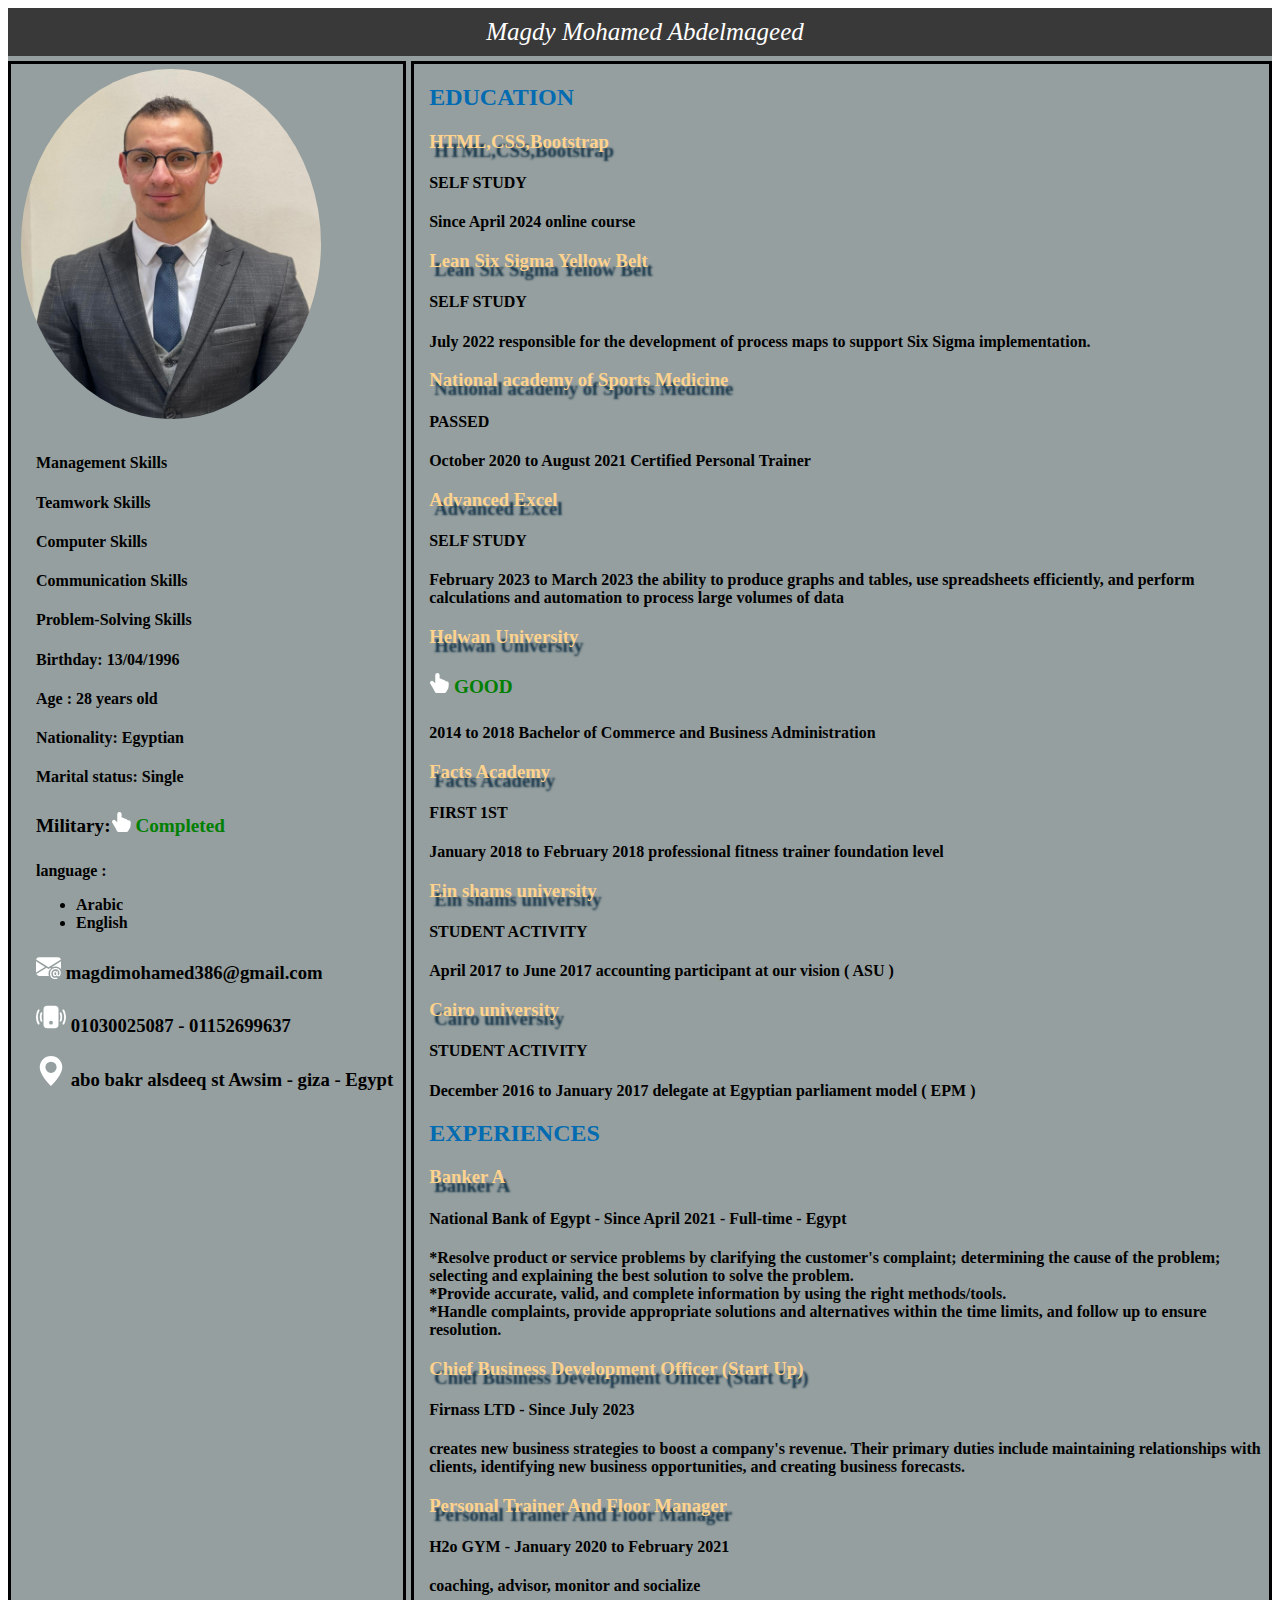
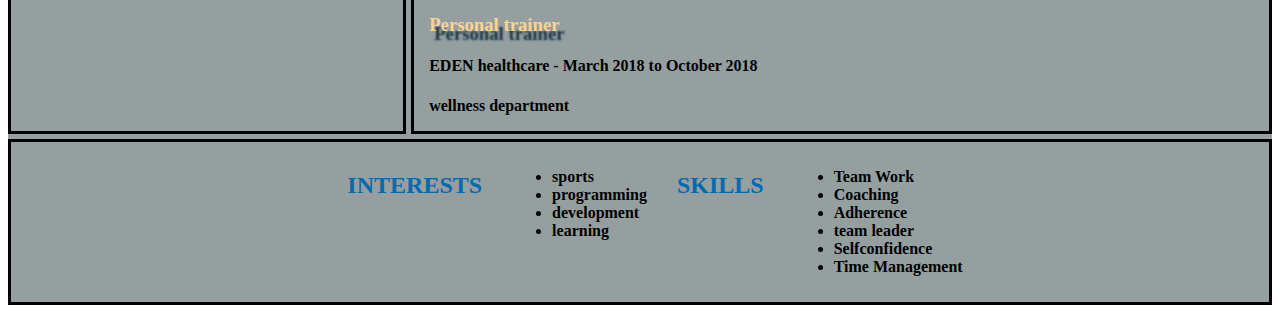
==== index.html @ 9045f9b7 "Add files via upload" ====
<!DOCTYPE html>
<html lang="en">
<head>
    <meta charset="UTF-8">
    <meta name="viewport" content="width=device-width, initial-scale=1.0">
    <title>MY RESUME</title>
    <link rel="stylesheet" href="./resume.css">
</head>
<body>
    <div class="container">
        <div class="header">Magdy Mohamed Abdelmageed</div>
        <div class="img">
        <img id="pic" src="./magdy.jpg" width="300px" height="350px" title="magdy Mohamed" >
        <div class="info">
            <h4 >Management Skills</h4>
            <h4 >Teamwork Skills</h4>
            <h4 >Computer Skills</h4>
            <h4 >Communication Skills</h4>
            <h4 >Problem-Solving Skills</h4>
            <h4>Birthday: 13/04/1996</h4>
            <h4>Age : 28 years old</h4>
            <h4>Nationality: Egyptian</h4>
            <h4>Marital status: Single</h4>
            <h4 style="font-size: larger;">
                Military:<a class="CERTIFICAT" href="./Military.html" target="_blank" ><svg xmlns="http://www.w3.org/2000/svg" width="20" height="20" fill="white" class="bi bi-hand-index-thumb-fill" viewBox="0 0 16 16">
                    <path d="M8.5 1.75v2.716l.047-.002c.312-.012.742-.016 1.051.046.28.056.543.18.738.288.273.152.456.385.56.642l.132-.012c.312-.024.794-.038 1.158.108.37.148.689.487.88.716q.113.137.195.248h.582a2 2 0 0 1 1.99 2.199l-.272 2.715a3.5 3.5 0 0 1-.444 1.389l-1.395 2.441A1.5 1.5 0 0 1 12.42 16H6.118a1.5 1.5 0 0 1-1.342-.83l-1.215-2.43L1.07 8.589a1.517 1.517 0 0 1 2.373-1.852L5 8.293V1.75a1.75 1.75 0 0 1 3.5 0"/>
                  </svg> Completed </a> 
            </h4>
            <h4>language :
            <ul>
                <li>Arabic</li>
                <li>English</li>
            </ul>
            </h4>
            <h3><svg xmlns="http://www.w3.org/2000/svg" width="25" height="25" fill="white" class="bi bi-envelope-at-fill" viewBox="0 0 16 16">
                <path d="M2 2A2 2 0 0 0 .05 3.555L8 8.414l7.95-4.859A2 2 0 0 0 14 2zm-2 9.8V4.698l5.803 3.546zm6.761-2.97-6.57 4.026A2 2 0 0 0 2 14h6.256A4.5 4.5 0 0 1 8 12.5a4.49 4.49 0 0 1 1.606-3.446l-.367-.225L8 9.586zM16 9.671V4.697l-5.803 3.546.338.208A4.5 4.5 0 0 1 12.5 8c1.414 0 2.675.652 3.5 1.671"/>
                <path d="M15.834 12.244c0 1.168-.577 2.025-1.587 2.025-.503 0-1.002-.228-1.12-.648h-.043c-.118.416-.543.643-1.015.643-.77 0-1.259-.542-1.259-1.434v-.529c0-.844.481-1.4 1.26-1.4.585 0 .87.333.953.63h.03v-.568h.905v2.19c0 .272.18.42.411.42.315 0 .639-.415.639-1.39v-.118c0-1.277-.95-2.326-2.484-2.326h-.04c-1.582 0-2.64 1.067-2.64 2.724v.157c0 1.867 1.237 2.654 2.57 2.654h.045c.507 0 .935-.07 1.18-.18v.731c-.219.1-.643.175-1.237.175h-.044C10.438 16 9 14.82 9 12.646v-.214C9 10.36 10.421 9 12.485 9h.035c2.12 0 3.314 1.43 3.314 3.034zm-4.04.21v.227c0 .586.227.8.581.8.31 0 .564-.17.564-.743v-.367c0-.516-.275-.708-.572-.708-.346 0-.573.245-.573.791"/>
              </svg>  magdimohamed386@gmail.com</h3>
            <h3><svg xmlns="http://www.w3.org/2000/svg" width="30" height="30" fill="white" class="bi bi-phone-vibrate-fill" viewBox="0 0 16 16">
                <path d="M4 4a2 2 0 0 1 2-2h4a2 2 0 0 1 2 2v8a2 2 0 0 1-2 2H6a2 2 0 0 1-2-2zm5 7a1 1 0 1 0-2 0 1 1 0 0 0 2 0M1.807 4.734a.5.5 0 1 0-.884-.468A8 8 0 0 0 0 8c0 1.347.334 2.618.923 3.734a.5.5 0 1 0 .884-.468A7 7 0 0 1 1 8c0-1.18.292-2.292.807-3.266m13.27-.468a.5.5 0 0 0-.884.468C14.708 5.708 15 6.819 15 8c0 1.18-.292 2.292-.807 3.266a.5.5 0 0 0 .884.468A8 8 0 0 0 16 8a8 8 0 0 0-.923-3.734M3.34 6.182a.5.5 0 1 0-.93-.364A6 6 0 0 0 2 8c0 .769.145 1.505.41 2.182a.5.5 0 1 0 .93-.364A5 5 0 0 1 3 8c0-.642.12-1.255.34-1.818m10.25-.364a.5.5 0 0 0-.93.364c.22.563.34 1.176.34 1.818s-.12 1.255-.34 1.818a.5.5 0 0 0 .93.364C13.856 9.505 14 8.769 14 8s-.145-1.505-.41-2.182"/>
              </svg>  01030025087 - 01152699637</h3>
            <h3><svg xmlns="http://www.w3.org/2000/svg" width="30" height="30" fill="white" class="bi bi-geo-alt-fill" viewBox="0 0 16 16">
                <path d="M8 16s6-5.686 6-10A6 6 0 0 0 2 6c0 4.314 6 10 6 10m0-7a3 3 0 1 1 0-6 3 3 0 0 1 0 6"/>
              </svg> abo bakr alsdeeq st Awsim - giza - Egypt</h3>
        </div>
        
    </div> 
    <div class="container2">
            <div>
                <div class="sec1">
                <h2>EDUCATION</h2>
                </div>    
                <div  class="sec2">
                    <h3>HTML,CSS,Bootstrap</h3>
                </div>
                    <h4>SELF STUDY</h4>
                    <p>Since April 2024 online course</p>
                <div class="sec2">
                    <h3>Lean Six Sigma Yellow Belt</h3>
                </div>
                    <h4>SELF STUDY</h4>
                    <p>July 2022 responsible for the development of process maps to support Six Sigma implementation.</p>    
                <div class="sec2">    
                    <h3>National academy of Sports Medicine</h3>
                </div>    
                    <h4>PASSED</h4>
                    <p>October 2020 to August 2021 Certified Personal Trainer</p>
                <div class="sec2">    
                    <h3>Advanced Excel</h3>
                </div>    
                    <h4>SELF STUDY</h4>
                    <p>February 2023 to March 2023 the ability to produce graphs and tables, use spreadsheets efficiently, and perform calculations and automation to process large volumes of data</p>
                <div class="sec2">    
                    <h3>Helwan University</h3>
                </div>    
                    <h4 style="font-size: larger;"><a class="Uni" href="./Uni.html" target="_blank" ><svg xmlns="http://www.w3.org/2000/svg" width="20" height="20" fill="white" class="bi bi-hand-index-thumb-fill" viewBox="0 0 16 16">
                        <path d="M8.5 1.75v2.716l.047-.002c.312-.012.742-.016 1.051.046.28.056.543.18.738.288.273.152.456.385.56.642l.132-.012c.312-.024.794-.038 1.158.108.37.148.689.487.88.716q.113.137.195.248h.582a2 2 0 0 1 1.99 2.199l-.272 2.715a3.5 3.5 0 0 1-.444 1.389l-1.395 2.441A1.5 1.5 0 0 1 12.42 16H6.118a1.5 1.5 0 0 1-1.342-.83l-1.215-2.43L1.07 8.589a1.517 1.517 0 0 1 2.373-1.852L5 8.293V1.75a1.75 1.75 0 0 1 3.5 0"/>
                      </svg> GOOD  </a></h4>
                    <p>2014 to 2018 Bachelor of Commerce and Business Administration</p>
                <div class="sec2">
                    <h3>Facts Academy</h3>
                </div>
                    <h4>FIRST 1ST</h4>
                    <p>January 2018 to February 2018 professional fitness trainer foundation level</p>
                <div class="sec2">
                    <h3>Ein shams university</h3>
                </div>
                    <h4>STUDENT ACTIVITY</h4>
                    <p>April 2017 to June 2017 accounting participant at our vision ( ASU )</p>
                
                <div class="sec2">
                    <h3>Cairo university</h3>
                </div>  
                    <h4>STUDENT ACTIVITY</h4>
                    <p>December 2016 to January 2017 delegate at Egyptian parliament model ( EPM )</p>
                <div>
            </div>
        <div class="sec1">
            <h2>EXPERIENCES</h2>
        </div>
            <div class="sec2">
                <h3>Banker A</h3>   
            </div>
                <h4>National Bank of Egypt - Since April 2021 - Full-time - Egypt</h4>
                <p>*Resolve product or service problems by clarifying the customer's complaint; determining the cause of the problem; selecting and explaining the best solution to solve the problem.<br />
                    *Provide accurate, valid, and complete information by using the right methods/tools.<br />
                    *Handle complaints, provide appropriate solutions and alternatives within the time limits, and follow up to ensure resolution.
                </p>
            <div class="sec2">
                <h3>Chief Business Development Officer (Start Up)</h3>   
            </div>
                <h4>Firnass LTD - Since July 2023</h4>
                <p>creates new business strategies to boost a company's revenue. Their primary duties include maintaining relationships with clients, identifying new business opportunities, and creating business forecasts.
                </p>
            <div class="sec2">
                <h3>Personal Trainer And Floor Manager</h3>   
            </div>
                <h4>H2o GYM - January 2020 to February 2021</h4>
                <p>coaching, advisor, monitor and socialize</p>
            <div class="sec2">
                <h3>Personal trainer</h3>   
            </div>
                <h4>EDEN healthcare - March 2018 to October 2018</h4>
                <p>wellness department</p>   
        </div>
    </div>    
      
</body>
</html>
<footer class="footer">
    <div class="sec1">
        <h2>INTERESTS</h2>
    </div>
        <ul>
            <li>sports</li>
            <li>programming</li>
            <li>development</li>
            <li>learning</li>
        </ul>
        <span> </span>
    <div class="sec1">
        <h2>SKILLS</h2>
    </div>
        <ul>
            <li>Team Work</li>
            <li>Coaching</li>
            <li>Adherence</li>
            <li>team leader</li>                
            <li>Selfconfidence</li>                
            <li>Time Management</li>                         
        </ul>
</footer>
---- resume.css ----
.container{
    width: 100%;
    display: grid;
    gap: 5px;
    background-color: rgb(149, 159, 159);
    grid-template-columns:auto  ;
    grid-template-rows: auto  1fr auto;
    word-wrap:break-word;
}
.header{
    display: flex;
    justify-content: center;
    align-content: center;
    background-color: rgb(58, 57, 57);
    color: white;
    grid-column: 1 /span 2;
    padding:10px 0 10px 10px ;
    font-style: italic;
    font-size: 25px;
        
    }
#pic{
    border-radius:50%;
    -webkit-border-radius:50%;
    -moz-border-radius:50%;
    -ms-border-radius:50%;
    -o-border-radius:50%;
}
.img{
 float: right;
 border:3px solid black;
 padding: 5px 0px 10px 10px;
 
}
.container2{
grid-area: 2/2;
padding-left: 15px;
border: 3px solid black;
font-weight: bold;


}
.info{
    padding: 10px;
    padding-left: 15px;

}
.sec1{
    color: rgb(2, 107, 177);
    
}
.sec2{
    color: rgb(255, 211, 141);
    text-shadow: 5px 9px 2px #153448;
}
.footer{
    grid-area: 3/ span  2 ;
    display: flex ;
    justify-content: center;
    align-content: center;
    border: 3px solid black;
    font-weight: bold;
    padding: 10px;
}
.footer>.sec1{
    padding:0 30px 30px 30px ;
    
}
.bi{
    animation: myAnim 2s ease 0s 1 normal forwards;
    -webkit-animation: myAnim 2s ease 0s 1 normal forwards;
}
@keyframes myAnim {
	0% {
		animation-timing-function: ease-in;
		opacity: 0;
		transform: translateX(250px);
	}

	38% {
		animation-timing-function: ease-out;
		opacity: 1;
		transform: translateX(0);
	}

	55% {
		animation-timing-function: ease-in;
		transform: translateX(68px);
	}

	72% {
		animation-timing-function: ease-out;
		transform: translateX(0);
	}

	81% {
		animation-timing-function: ease-in;
		transform: translateX(32px);
	}

	90% {
		animation-timing-function: ease-out;
		transform: translateX(0);
	}

	95% {
		animation-timing-function: ease-in;
		transform: translateX(8px);
	}

	100% {
		animation-timing-function: ease-out;
		transform: translateX(0);
	}
}
.CERTIFICAT{
    cursor: pointer;
    
   
}
a:hover {
    color: blue;
    background-color: transparent;
   
}
a:link {
    color: green;
    background-color: transparent;
    text-decoration: none;
}
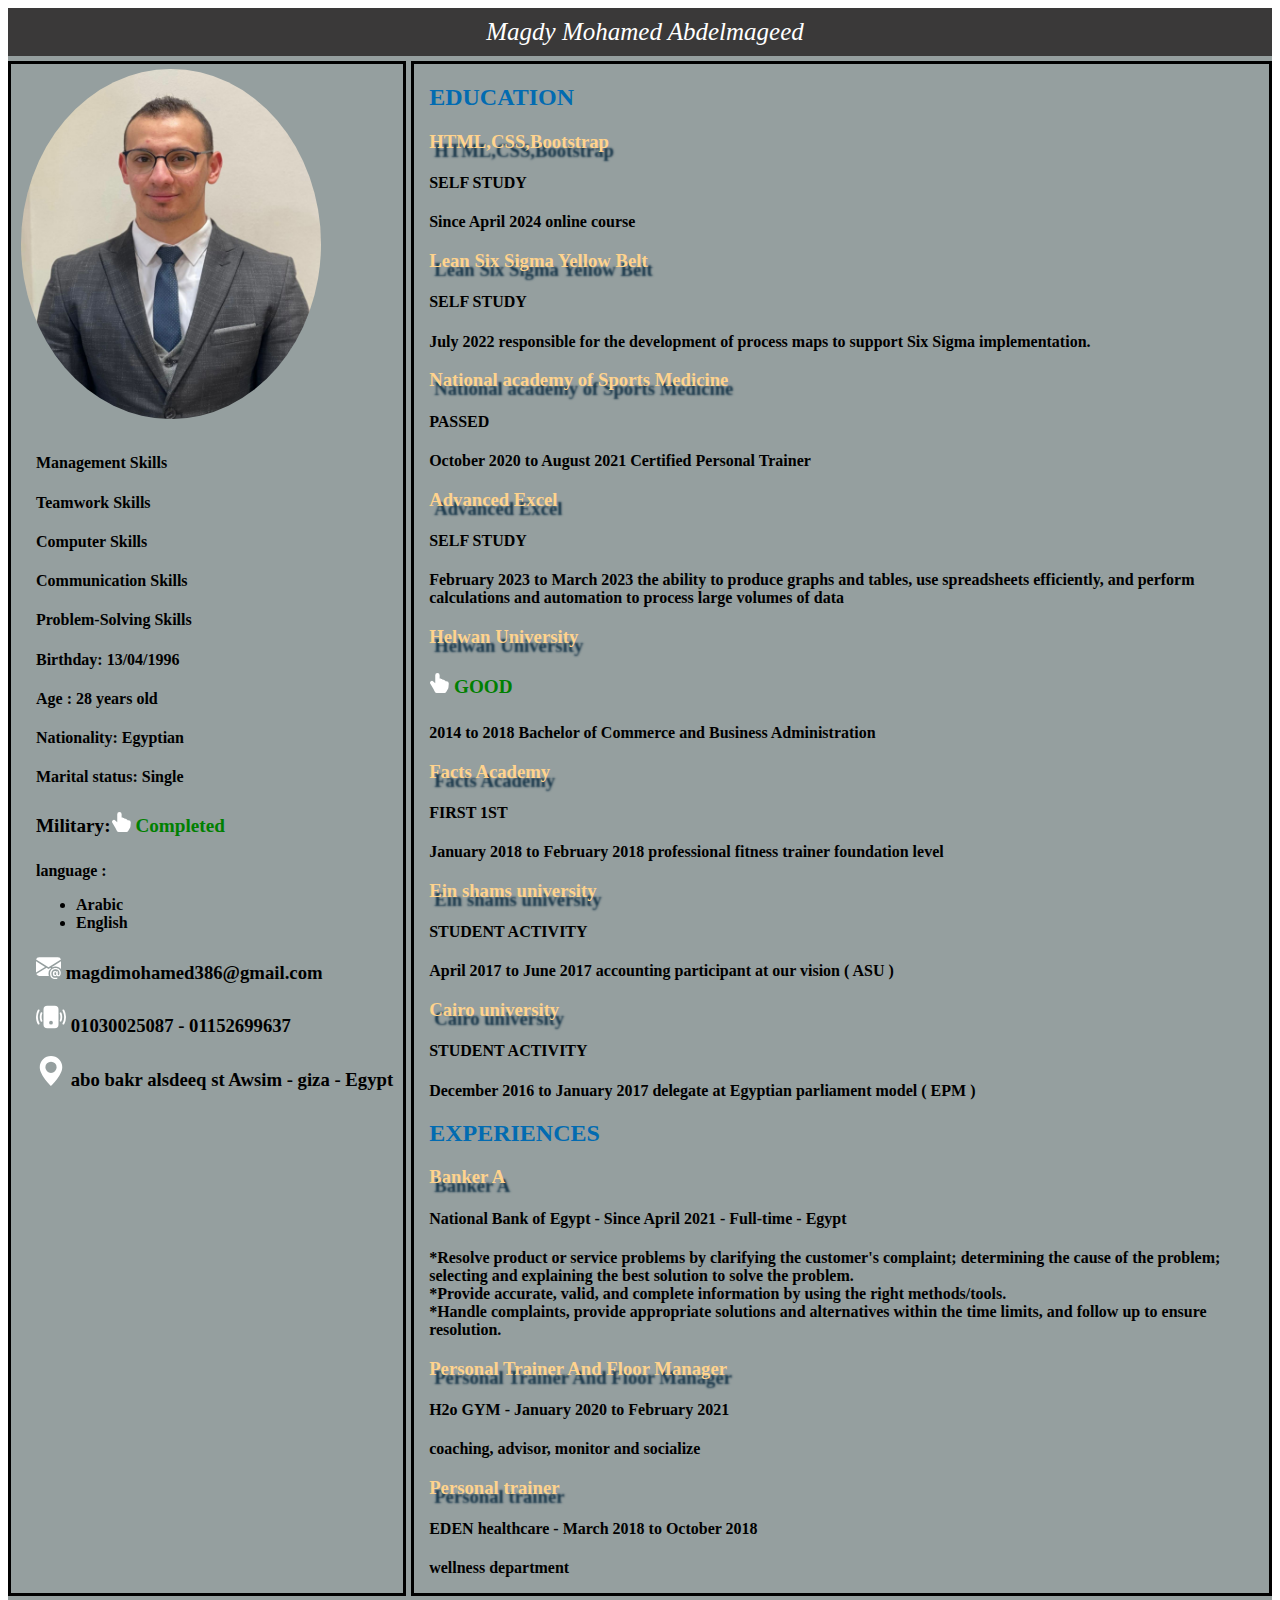
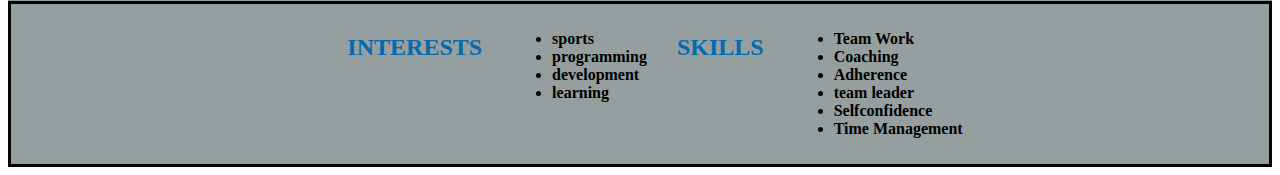
==== commit 6ac15010: "Update index.html" ====
--- a/index.html
+++ b/index.html
@@ -107,12 +107,6 @@
                     *Handle complaints, provide appropriate solutions and alternatives within the time limits, and follow up to ensure resolution.
                 </p>
             <div class="sec2">
-                <h3>Chief Business Development Officer (Start Up)</h3>   
-            </div>
-                <h4>Firnass LTD - Since July 2023</h4>
-                <p>creates new business strategies to boost a company's revenue. Their primary duties include maintaining relationships with clients, identifying new business opportunities, and creating business forecasts.
-                </p>
-            <div class="sec2">
                 <h3>Personal Trainer And Floor Manager</h3>   
             </div>
                 <h4>H2o GYM - January 2020 to February 2021</h4>
@@ -149,4 +143,4 @@
             <li>Selfconfidence</li>                
             <li>Time Management</li>                         
         </ul>
-</footer>+</footer>
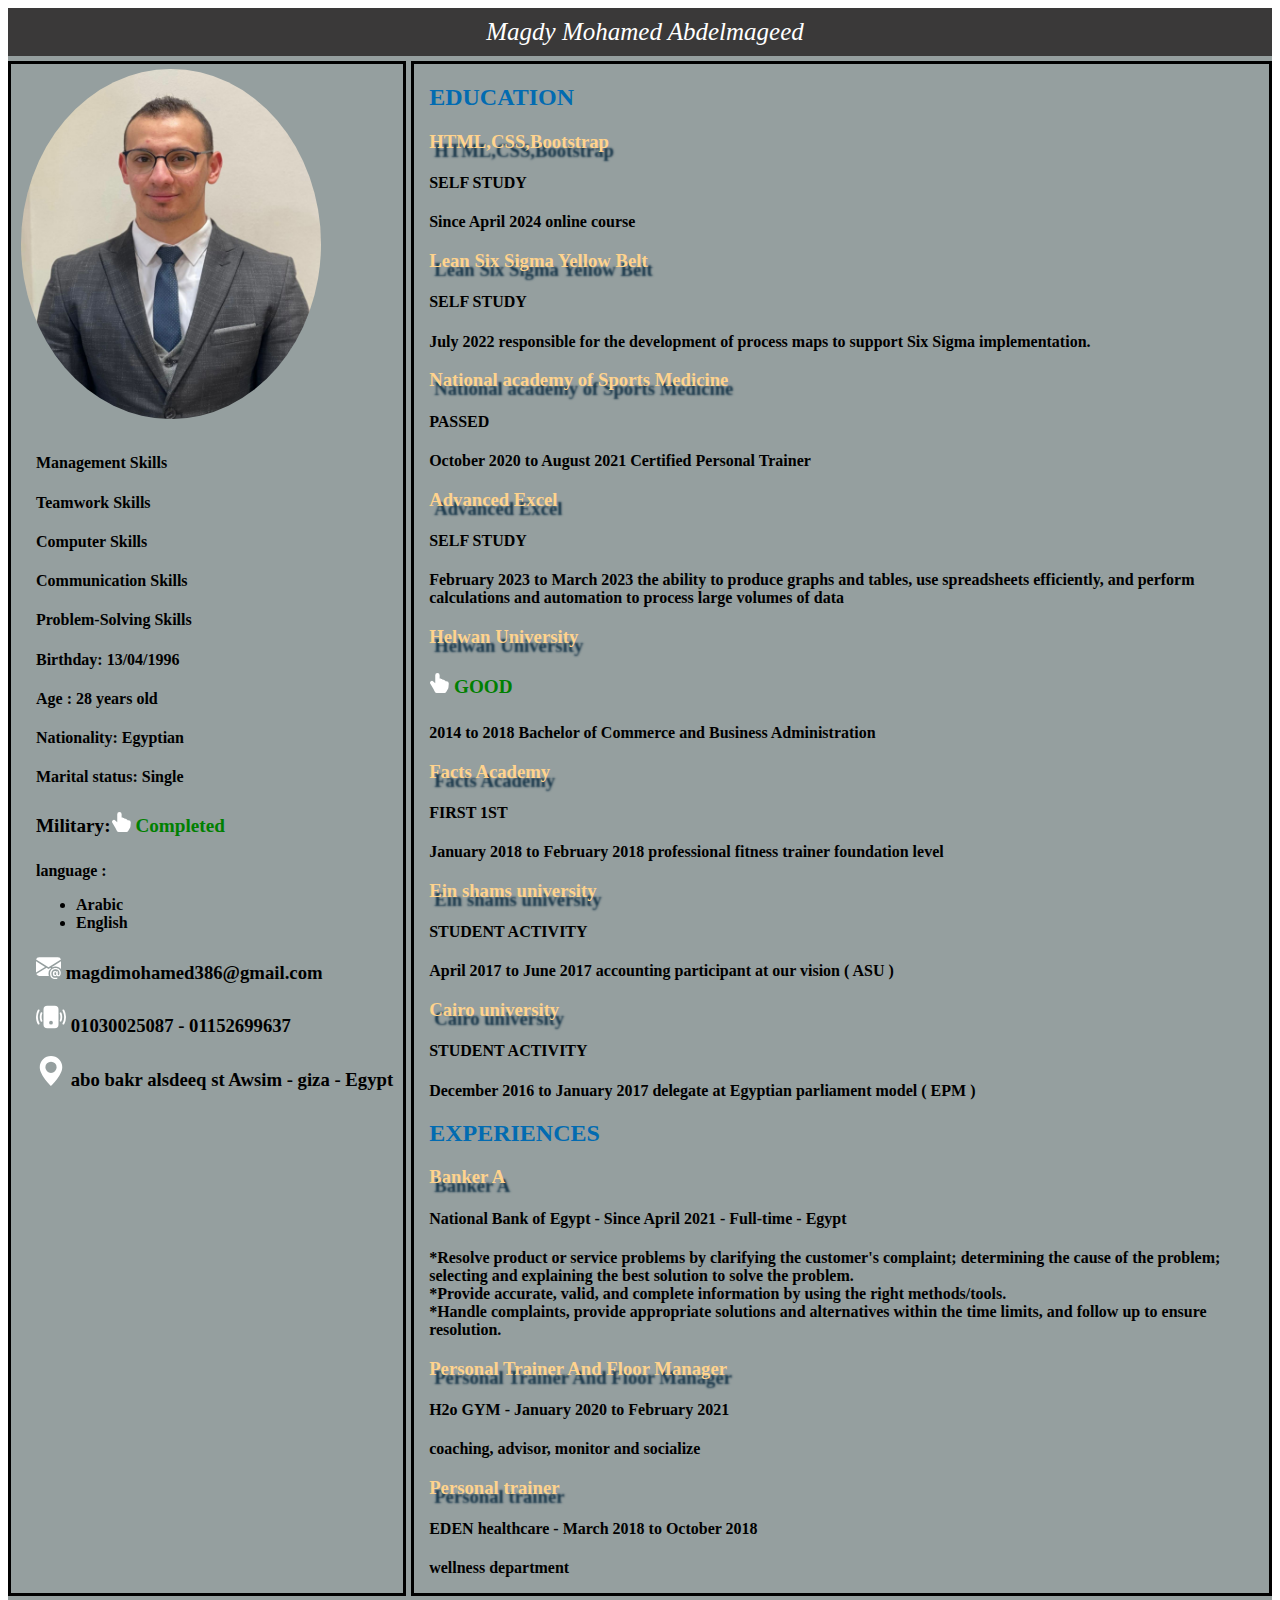
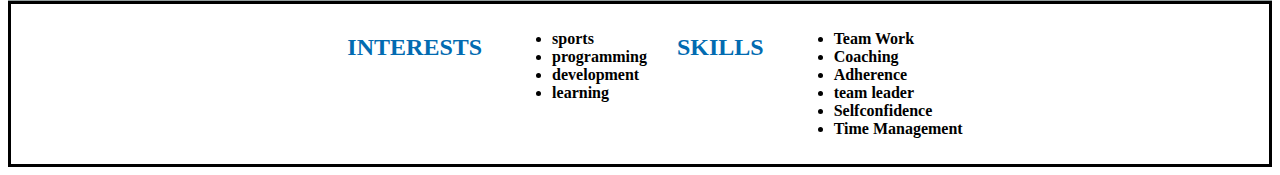
==== commit fe27729a: "Update index.html" ====
--- a/index.html
+++ b/index.html
@@ -9,7 +9,7 @@
 <body>
     <div class="container">
         <div class="header">Magdy Mohamed Abdelmageed</div>
-        <div class="img">
+        <div class="img" >
         <img id="pic" src="./magdy.jpg" width="300px" height="350px" title="magdy Mohamed" >
         <div class="info">
             <h4 >Management Skills</h4>
@@ -43,8 +43,9 @@
                 <path d="M8 16s6-5.686 6-10A6 6 0 0 0 2 6c0 4.314 6 10 6 10m0-7a3 3 0 1 1 0-6 3 3 0 0 1 0 6"/>
               </svg> abo bakr alsdeeq st Awsim - giza - Egypt</h3>
         </div>
+        </div>
         
-    </div> 
+    
     <div class="container2">
             <div>
                 <div class="sec1">
@@ -117,30 +118,29 @@
                 <h4>EDEN healthcare - March 2018 to October 2018</h4>
                 <p>wellness department</p>   
         </div>
-    </div>    
-      
+    </div>
+    </div> 
+    <div class="footer">
+        <div class="sec1">
+            <h2>INTERESTS</h2>
+        </div>
+            <ul>
+                <li>sports</li>
+                <li>programming</li>
+                <li>development</li>
+                <li>learning</li>
+            </ul>
+        <div class="sec1">
+            <h2>SKILLS</h2>
+        </div>
+            <ul>
+                <li>Team Work</li>
+                <li>Coaching</li>
+                <li>Adherence</li>
+                <li>team leader</li>                
+                <li>Selfconfidence</li>                
+                <li>Time Management</li>                         
+            </ul>    
+    </div>
 </body>
 </html>
-<footer class="footer">
-    <div class="sec1">
-        <h2>INTERESTS</h2>
-    </div>
-        <ul>
-            <li>sports</li>
-            <li>programming</li>
-            <li>development</li>
-            <li>learning</li>
-        </ul>
-        <span> </span>
-    <div class="sec1">
-        <h2>SKILLS</h2>
-    </div>
-        <ul>
-            <li>Team Work</li>
-            <li>Coaching</li>
-            <li>Adherence</li>
-            <li>team leader</li>                
-            <li>Selfconfidence</li>                
-            <li>Time Management</li>                         
-        </ul>
-</footer>
